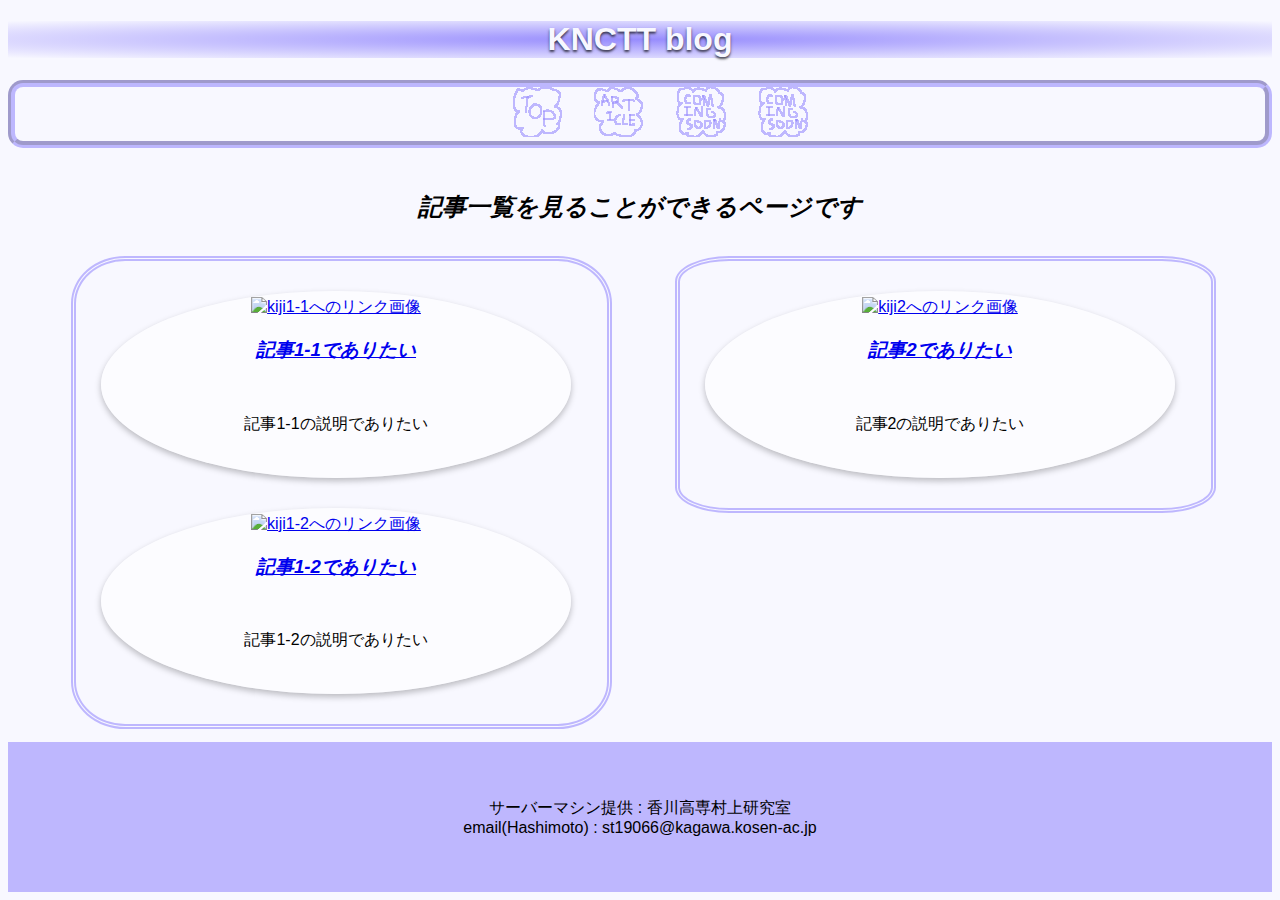
==== article.html @ 1f9942ba "Add files via upload" ====
<!DOCTYPE html> 

<html lang="ja"> 
    <head> 
        <meta charset="UTF-8"> 
	<meta name="viewport" content="width=device-width, initial-scale=1, minimum-scale=1, user-scalable=yes">
        <link rel="icon" href="favicon.png" type="image/png">
        <link rel="stylesheet" href="./style.css"> 
        <title>記事|KNCTT blog</title> 
    </head> 
    <body> 
        <header> 
            <h1>KNCTT blog</h1> 
            <nav class="headernav"> 
                <ul> 
                    <li><a href="index.html"><img src="./image/top.png" alt="トップページへのリンク画像" width="50" height="50"></a></li> 
                    <li><a href="article.html"><img src="./image/article.png" alt="記事ページへのリンク画像" width="50" height="50"></a></li> 
                    <li><a href="https://www.weblio.jp/content/%E6%BA%96%E5%82%99%E4%B8%AD"><img src="./image/comingsoon.png" alt="準備中" width="50" height="50"></a></li> 
                    <li><a href="https://www.weblio.jp/content/%E6%BA%96%E5%82%99%E4%B8%AD"><img src="./image/comingsoon.png" alt="準備中" width="50" height="50"></a></li> 
                </ul> 
        </nav> 
        </header> 
        <main> 
            <h2>記事一覧を見ることができるページです</h2> 
            <section> 
                <article>
		<a href="kiji1-1nourl.html"><img src="./image/kiji1-1nogazou.png" alt="kiji1-1へのリンク画像" width="50" height="50"></a>
		<a href="kiji1-1nourl.html"><h3>記事1-1でありたい</h3></a>
		<p>記事1-1の説明でありたい</p> 
                </article> 
                <article>
                <a href="kiji1-2nourl.html"><img src="./image/kiji1-2nogazou.png" alt="kiji1-2へのリンク画像" width="50" height="50"></a>
                <a href="kiji1-2nourl.html"><h3>記事1-2でありたい</h3></a>
                <p>記事1-2の説明でありたい</p>
                </article>

            </section> 
            <section>
                <article>
                <a href="kiji2nourl.html"><img src="./image/kiji2nogazou.png" alt="kiji2へのリンク画像" width="50" height="50"></a>
                <a href="kiji2nourl.html"><h3>記事2でありたい</h3></a>
                <p>記事2の説明でありたい</p>
                </article>
            </section>
        </main> 
        <footer> 
            <p>サーバーマシン提供 : 香川高専村上研究室<br>email(Hashimoto) : st19066@kagawa.kosen-ac.jp</p> 
        </footer> 
    </body> 
</html>
---- style.css ----
@import url(‘https://fonts.googleapis.com/css2?family=Noto+Sans+JP:wght@900&display=swap’); 

body{ 

background-color: rgba(248, 248, 255, 1); /*ページの背景色*/ 

text-align: center; /*テキストを中央寄せ*/ 

font-family: “Noto Sans JP”, “Hiragino Kaku Gothic ProN”, Meiryo, sans-serif;/*フォント指定*/ 

} 

header{ 

height: 150px;/*ヘッダーの高さ*/ 

position: sticky;/*ヘッダーをウィンドウ上部に固定*/ 

top: 0;/*ヘッダーをウィンドウ上部に固定*/ 

} 

h1{ 

background: radial-gradient(rgb(151, 140, 253), transparent);/*ページタイトルの背景*/ 

color: rgb(248, 248, 255);/*ページタイトルの文字色*/ 

text-shadow: 0 0.05em 0.08em rgba(0,0,0,0.7);/*ページタイトルに影を付ける*/ 

} 

.headernav ul{

display: flex;/*メニューを横並びに*/  

list-style: none;/*メニューから点をとる*/ 

border: 2mm groove rgba(151, 140, 253, 0.6);/*メニューのボーダー*/ 
border-radius: 15px;/*メニュー角丸*/
justify-content: center;/*メニューを中央寄せ*/ 

} 

.headernav li{ 

margin-left: 1em;/*項目間にスペースを開ける*/ 

margin-right: 1em;/*項目間にスペースを開ける*/ 

} 

section p{ 

margin: 1% 10%;/*上下、左右のマージン*/ 

} 

article ul li{ 

margin: 0% 30%;/*上下、左右のマージン*/ 

} 

h2{ 

font-style: italic;/*h2見出しを斜体に*/ 

} 

h3{ 

text-decoration: underline; /*h3見出しに下線*/ 

font-style: italic;/*h3見出しを斜体に*/ 

} 

p{ 

padding: 2em;/*ボーダーに合わせるための余白*/ 

} 

 

section{ 

float: left;/*要素を横並びにする*/ 

width: 88%;/*セクションブロックの横幅*/ 

margin: 1% auto 1% 4%;/*上、右、下、左のマージン*/ 

padding: 2% 2% 0% 2%;/*上下と左右の余白*/ 

border: double 5px rgba(151, 140, 253, 0.6); /*ボーダーの線*/ 

border-radius: 10%;/*境界の角を丸める*/ 

} 

@media screen and (min-width:960px){/*スクリーンサイズが960px以上*/ 

section{ 

float: left;/*要素を横並びにする*/ 

width: 38%;/*セクションブロックの横幅*/ 

margin: 1% auto 1% 5%;/*上、右、下、左のマージン*/ 

padding: 0 2%;/*上下と左右の余白*/ 

border: double 5px rgba(151, 140, 253, 0.6);/*ボーダーの線*/ 

border-radius: 10%;/*境界の角を丸める*/ 

}

} 

article{ 

width: 95%;/*横幅*/ 

margin: 30px 0 30px 0;/*上、右、下、左のマージン*/ 

padding: 0.4em;/*上、右、下、左の余白*/ 

background-color: rgba(255, 255, 255, 0.60);/*背景色*/ 

border-radius: 50%;/*境界の角を丸める*/ 

box-shadow: 0 3px 6px rgba(0, 0, 0, 0.25);/*ボックスに影を付ける*/ 

} 

 

footer{ 

height: 150px;/*フッターの高さ*/ 

display: flex;/*フッターを中央に寄せる*/ 

justify-content: center;/*フッターを中央に寄せる*/ 

align-items: center;/*フッターを中央に寄せる*/ 

background-color: rgba(151, 140, 253, 0.6);/*フッターの背景色*/ 

bottom: 0;/*フッターをページ下部に固定*/ 

width: 100%;/*フッターの幅*/ 

}
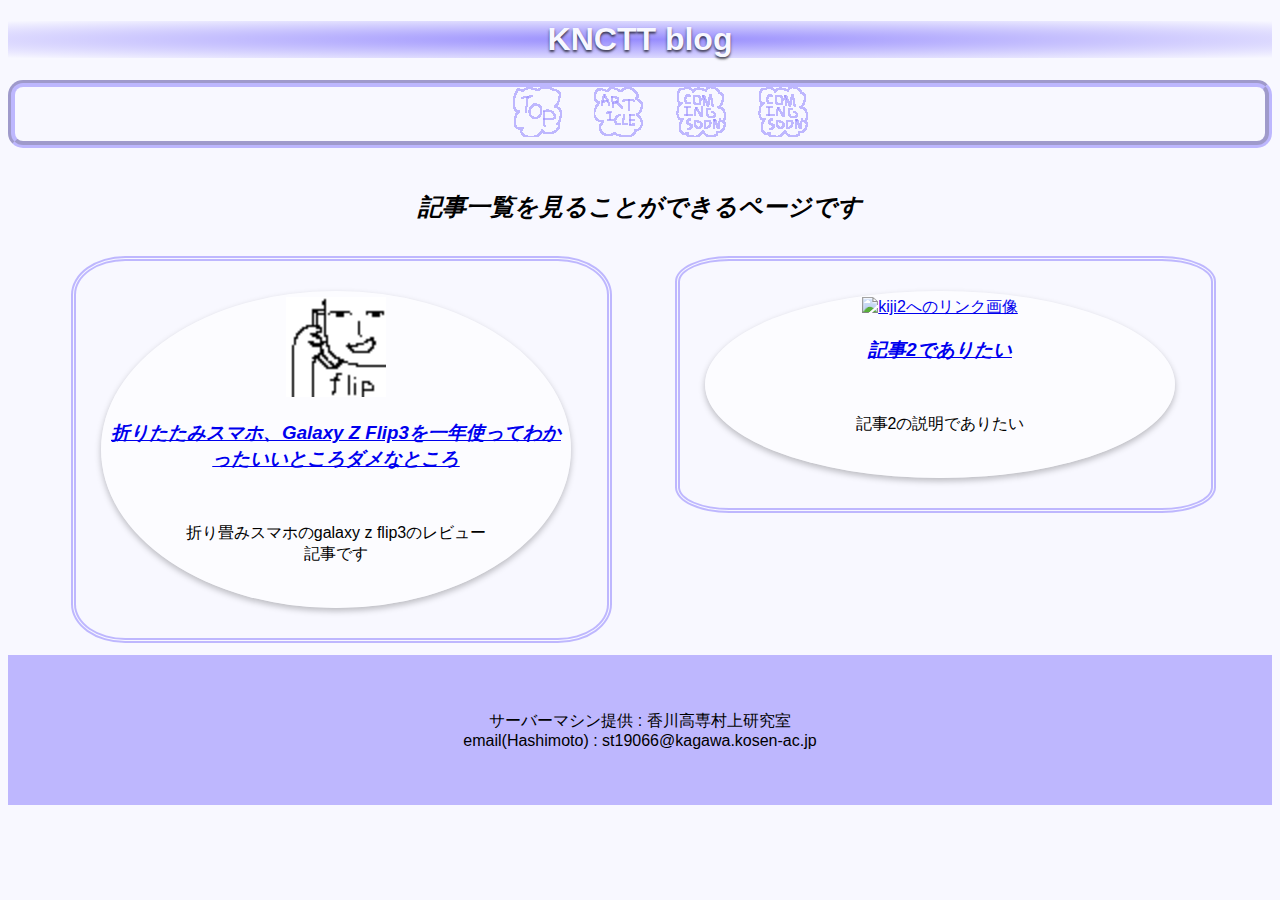
==== commit e1852ff3: "Add files via upload" ====
--- a/article.html
+++ b/article.html
@@ -24,16 +24,10 @@
             <h2>記事一覧を見ることができるページです</h2> 
             <section> 
                 <article>
-		<a href="kiji1-1nourl.html"><img src="./image/kiji1-1nogazou.png" alt="kiji1-1へのリンク画像" width="50" height="50"></a>
-		<a href="kiji1-1nourl.html"><h3>記事1-1でありたい</h3></a>
-		<p>記事1-1の説明でありたい</p> 
+		            <a href="oritataminokiji.html"><img src="./image/oritatamiman.png" alt="折り畳みスマホを誉める記事へのリンク画像" width="100" height="100"></a>
+		            <a href="oritataminokiji.html"><h3>折りたたみスマホ、Galaxy Z Flip3を一年使ってわかったいいところダメなところ</h3></a>
+		            <p>折り畳みスマホのgalaxy z flip3のレビュー記事です</p> 
                 </article> 
-                <article>
-                <a href="kiji1-2nourl.html"><img src="./image/kiji1-2nogazou.png" alt="kiji1-2へのリンク画像" width="50" height="50"></a>
-                <a href="kiji1-2nourl.html"><h3>記事1-2でありたい</h3></a>
-                <p>記事1-2の説明でありたい</p>
-                </article>
-
             </section> 
             <section>
                 <article>
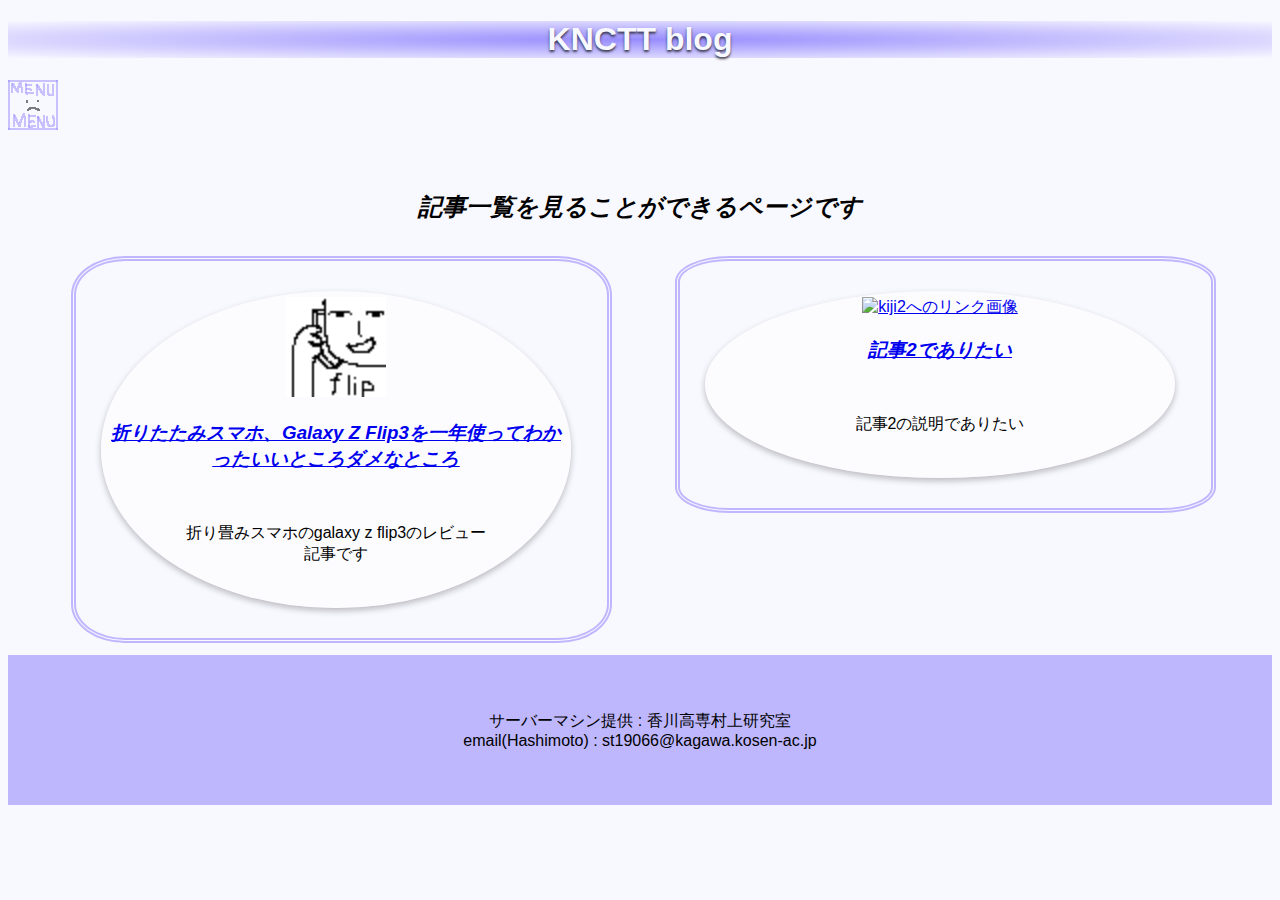
==== commit 83e51a7c: "Add files via upload" ====
--- a/article.html
+++ b/article.html
@@ -11,14 +11,28 @@
     <body> 
         <header> 
             <h1>KNCTT blog</h1> 
-            <nav class="headernav"> 
-                <ul> 
-                    <li><a href="index.html"><img src="./image/top.png" alt="トップページへのリンク画像" width="50" height="50"></a></li> 
-                    <li><a href="article.html"><img src="./image/article.png" alt="記事ページへのリンク画像" width="50" height="50"></a></li> 
-                    <li><a href="https://www.weblio.jp/content/%E6%BA%96%E5%82%99%E4%B8%AD"><img src="./image/comingsoon.png" alt="準備中" width="50" height="50"></a></li> 
-                    <li><a href="https://www.weblio.jp/content/%E6%BA%96%E5%82%99%E4%B8%AD"><img src="./image/comingsoon.png" alt="準備中" width="50" height="50"></a></li> 
-                </ul> 
-        </nav> 
+            <div class="menubar">
+            
+            <!-- 折り畳み展開ポインタ -->
+            <div onclick="obj=document.getElementById('open').style; obj.display=(obj.display=='none')?'block':'none';">
+                <a style="cursor:pointer;"><div alt="メニューを表示非表示するトグルスイッチ" id="toggleimage"></div></a>
+                </div>
+                <!--// 折り畳み展開ポインタ -->
+                <!-- 折り畳まれ部分 -->
+                <div id="open" style="display:none;clear:both;">
+                <!--ここの部分が折りたたまれる＆展開される部分になります。
+                自由に記述してください。-->
+                <nav class="headernav"> 
+                    <ul> 
+                        <li><a href="index.html"><img src="./image/top.png" alt="トップページへのリンク画像" width="50" height="50"></a></li>
+                        <li><a href="article.html"><img src="./image/article.png" alt="記事ページへのリンク画像" width="50" height="50"></a></li>
+                        <li><a href="https://www.weblio.jp/content/%E6%BA%96%E5%82%99%E4%B8%AD"><img src="./image/comingsoon.png" alt="準備中" width="50" height="50"></a></li>
+                        <li><a href="https://www.weblio.jp/content/%E6%BA%96%E5%82%99%E4%B8%AD"><img src="./image/comingsoon.png" alt="準備中" width="50" height="50"></a></li>
+                    </ul> 
+                </nav> 
+                </div>
+                <!--// 折り畳まれ部分 -->
+            </div>
         </header> 
         <main> 
             <h2>記事一覧を見ることができるページです</h2> 
--- a/style.css
+++ b/style.css
@@ -11,6 +11,7 @@
 } 
 
 header{ 
+
 
 height: 150px;/*ヘッダーの高さ*/ 
 
@@ -30,23 +31,26 @@
 
 } 
 
-.headernav ul{
+.menubar{
+    display: flex;
+    align-items: center;
+}
 
-display: flex;/*メニューを横並びに*/  
-
-list-style: none;/*メニューから点をとる*/ 
-
-border: 2mm groove rgba(151, 140, 253, 0.6);/*メニューのボーダー*/ 
-border-radius: 15px;/*メニュー角丸*/
-justify-content: center;/*メニューを中央寄せ*/ 
+.headernav ul {
+    display: flex;
+    list-style: none;
+    border: 2mm groove rgba(151, 140, 253, 0.6);
+    background-color: #f2f2f2;
+    align-items: start;
+    width: 240px;
+    border-radius: 50px 50px 50px 50px;
 
 } 
 
 .headernav li{ 
 
-margin-left: 1em;/*項目間にスペースを開ける*/ 
+    margin: 0em;/*項目間にスペースを開ける*/ 
 
-margin-right: 1em;/*項目間にスペースを開ける*/ 
 
 } 
 
@@ -155,3 +159,15 @@
 width: 100%;/*フッターの幅*/ 
 
 } 
+
+#toggleimage{
+    width: 50px;
+    height: 50px;
+    background: url(image/menuoff.png) no-repeat;
+    background-size: 100% 100%;
+    cursor: pointer;
+    }
+#toggleimage.on_toggleimage{
+    background: url(image/menuon.png) no-repeat;
+    background-size: 100% 100%;
+    }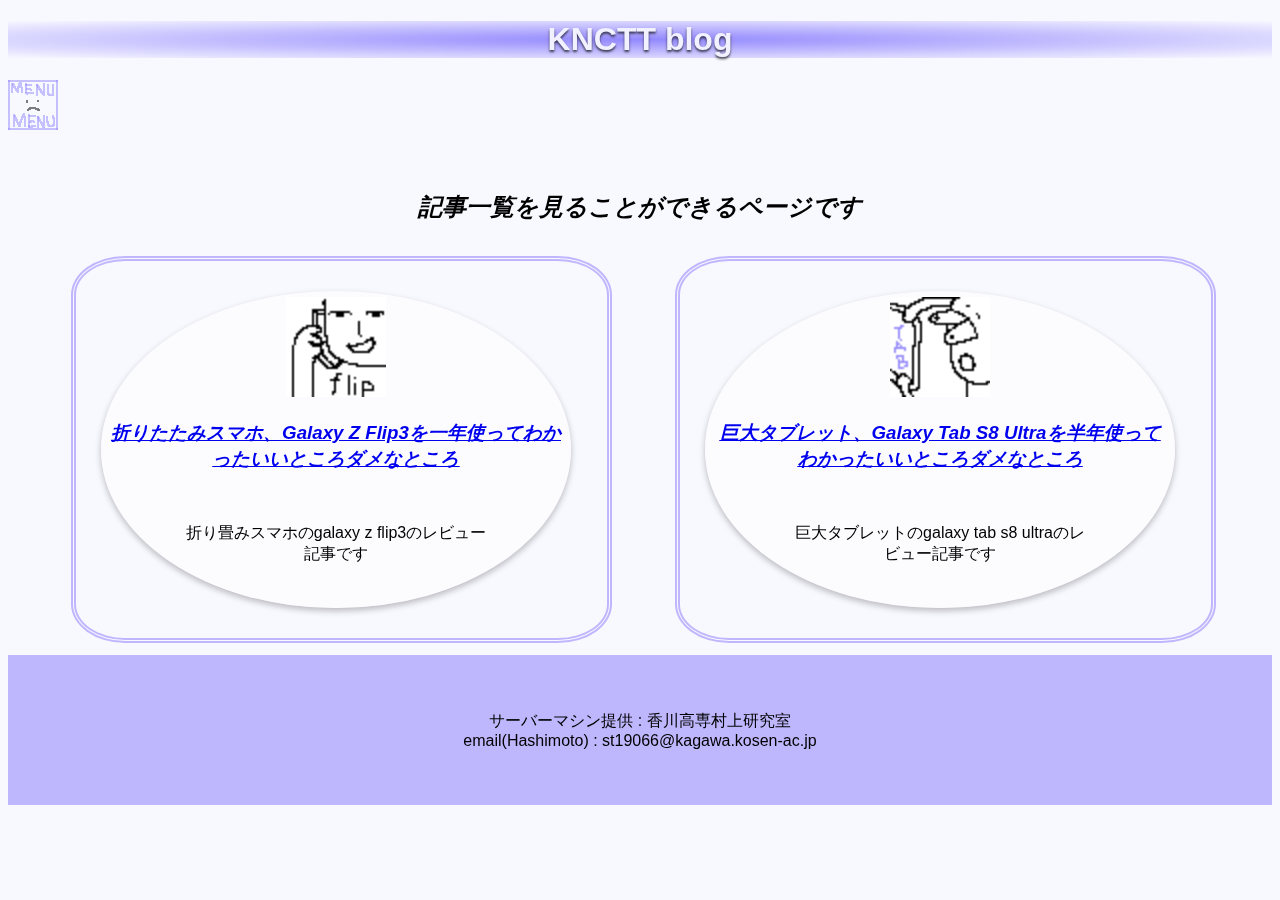
==== commit 449def79: "Add files via upload" ====
--- a/article.html
+++ b/article.html
@@ -1,4 +1,5 @@
 <!DOCTYPE html> 
+
 
 <html lang="ja"> 
     <head> 
@@ -45,14 +46,15 @@
             </section> 
             <section>
                 <article>
-                <a href="kiji2nourl.html"><img src="./image/kiji2nogazou.png" alt="kiji2へのリンク画像" width="50" height="50"></a>
-                <a href="kiji2nourl.html"><h3>記事2でありたい</h3></a>
-                <p>記事2の説明でありたい</p>
+                <a href="taburettonokiji.html"><img src="./image/tabman.png" alt="巨大タブレットを褒める記事へのリンク画像" width="100" height="100"></a>
+                <a href="taburettonokiji.html"><h3>巨大タブレット、Galaxy Tab S8 Ultraを半年使ってわかったいいところダメなところ</h3></a>
+                <p>巨大タブレットのgalaxy tab s8 ultraのレビュー記事です</p>
                 </article>
             </section>
         </main> 
         <footer> 
             <p>サーバーマシン提供 : 香川高専村上研究室<br>email(Hashimoto) : st19066@kagawa.kosen-ac.jp</p> 
         </footer> 
+        <script src="script.js"></script>
     </body> 
 </html> 
--- a/style.css
+++ b/style.css
@@ -11,7 +11,7 @@
 } 
 
 header{ 
-
+mix-blend-mode: multiply;
 
 height: 150px;/*ヘッダーの高さ*/ 
 
@@ -40,7 +40,6 @@
     display: flex;
     list-style: none;
     border: 2mm groove rgba(151, 140, 253, 0.6);
-    background-color: #f2f2f2;
     align-items: start;
     width: 240px;
     border-radius: 50px 50px 50px 50px;
